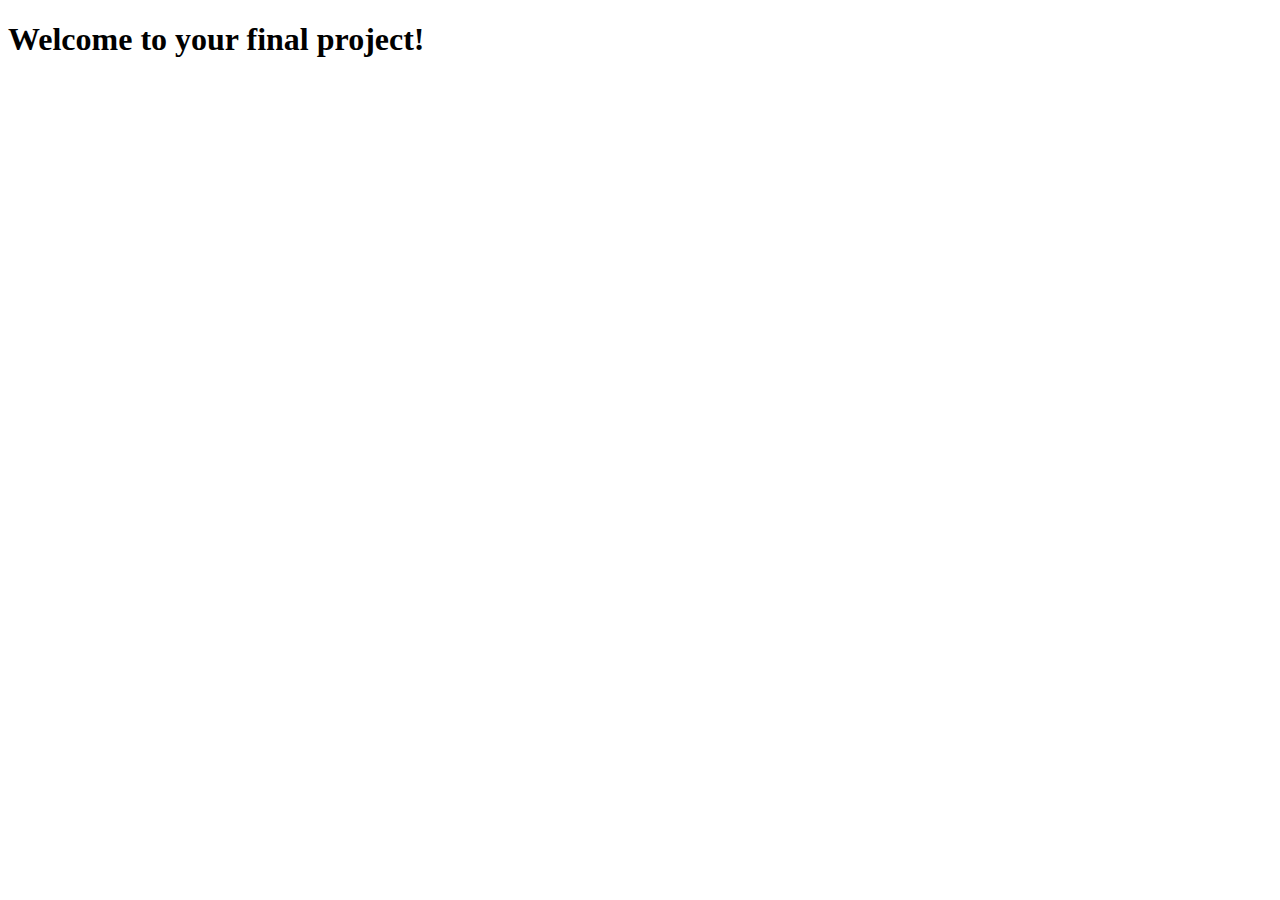
==== src/index.html @ 9af33720 "Initial commit" ====
<!DOCTYPE html>
<html lang="en">

<head>
	<meta charset="utf-8">
	<meta http-equiv="X-UA-Compatible" content="IE=edge">
	<meta name="viewport" content="width=device-width, initial-scale=1">
	<meta name="description" content="Update your description here" />
	<title>Update your title here</title>
	<!--
		This is where you should link your CSS file.
	-->
</head>

<body>
	<main class="content-container">
		<h1>Welcome to your final project!</h1>
	</main>
	<!--
		This is where you should link your JS file.
	-->
</body>

</html>
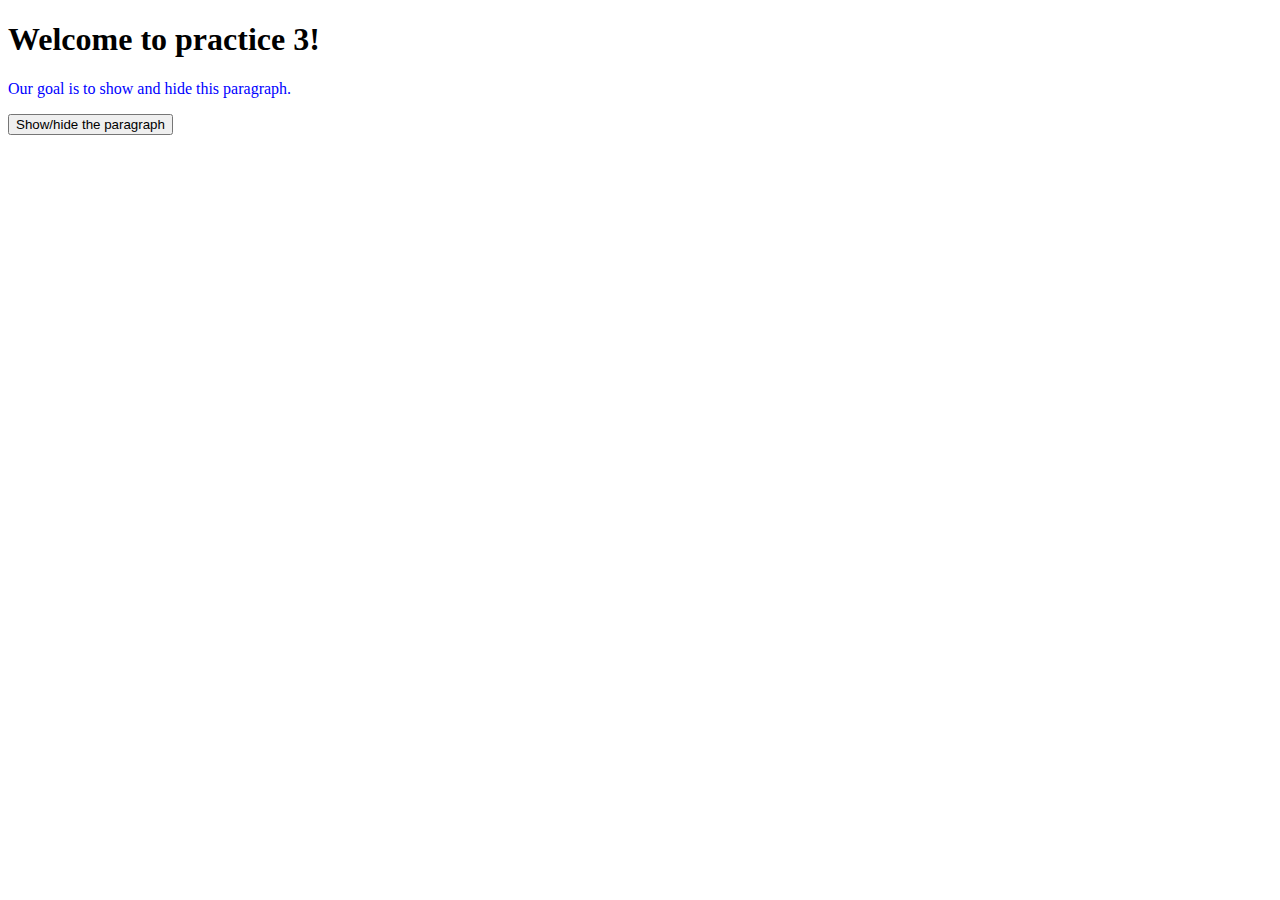
==== commit 94c5d68c: "Completed practice 3" ====
--- a/src/index.html
+++ b/src/index.html
@@ -6,19 +6,23 @@
 	<meta http-equiv="X-UA-Compatible" content="IE=edge">
 	<meta name="viewport" content="width=device-width, initial-scale=1">
 	<meta name="description" content="Update your description here" />
-	<title>Update your title here</title>
+	<title>Practice 3</title>
 	<!--
 		This is where you should link your CSS file.
 	-->
+	<link href="css/style.css" rel="stylesheet">
 </head>
 
 <body>
 	<main class="content-container">
-		<h1>Welcome to your final project!</h1>
+		<h1>Welcome to practice 3!</h1>
+		<p class="show">Our goal is to show and hide this paragraph.</p>
+		<button type="button" id="toggle-control">Show/hide the paragraph</button>
 	</main>
 	<!--
 		This is where you should link your JS file.
 	-->
+	<script src="js/scripts.js"></script>
 </body>
 
 </html>
--- a/src/css/style.css
+++ b/src/css/style.css
@@ -0,0 +1,7 @@
+.show {
+	color: blue;
+}
+
+.hide {
+	display: none;
+}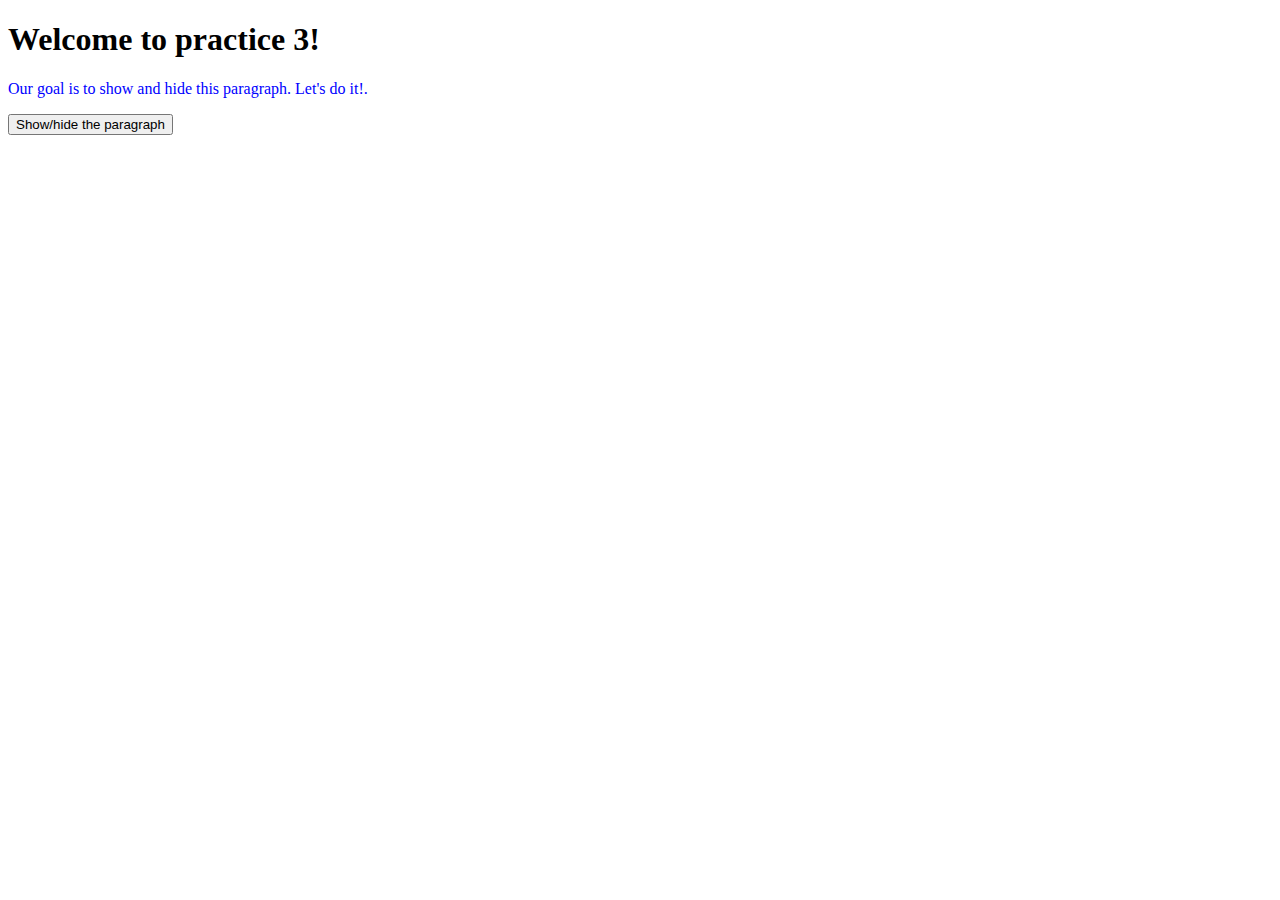
==== commit 9e3c3256: "Update index.html" ====
--- a/src/index.html
+++ b/src/index.html
@@ -16,7 +16,7 @@
 <body>
 	<main class="content-container">
 		<h1>Welcome to practice 3!</h1>
-		<p class="show">Our goal is to show and hide this paragraph.</p>
+		<p class="show">Our goal is to show and hide this paragraph. Let's do it!.</p>
 		<button type="button" id="toggle-control">Show/hide the paragraph</button>
 	</main>
 	<!--
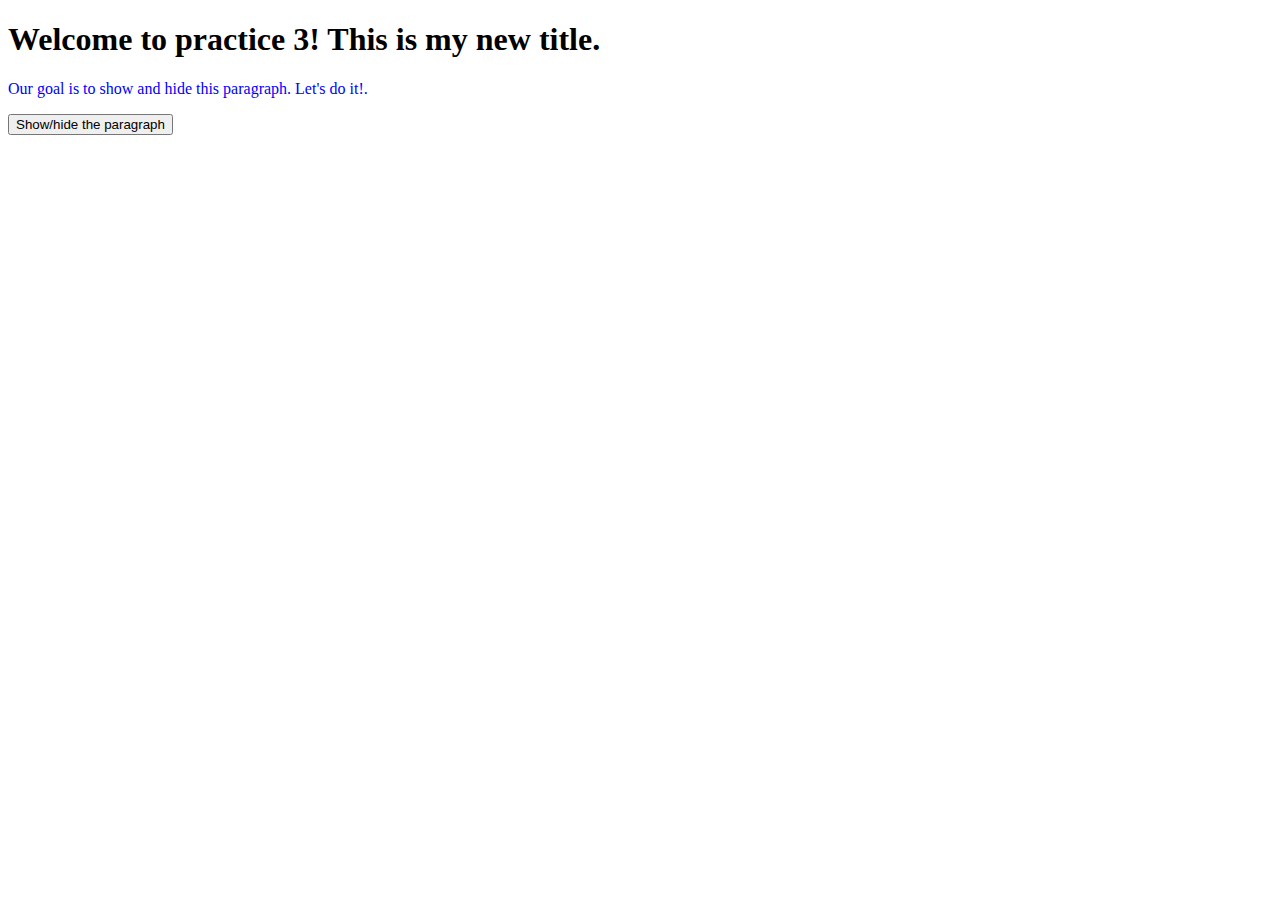
==== commit 1cc01ac0: "Update index.html" ====
--- a/src/index.html
+++ b/src/index.html
@@ -15,7 +15,7 @@
 
 <body>
 	<main class="content-container">
-		<h1>Welcome to practice 3!</h1>
+		<h1>Welcome to practice 3! This is my new title.</h1>
 		<p class="show">Our goal is to show and hide this paragraph. Let's do it!.</p>
 		<button type="button" id="toggle-control">Show/hide the paragraph</button>
 	</main>
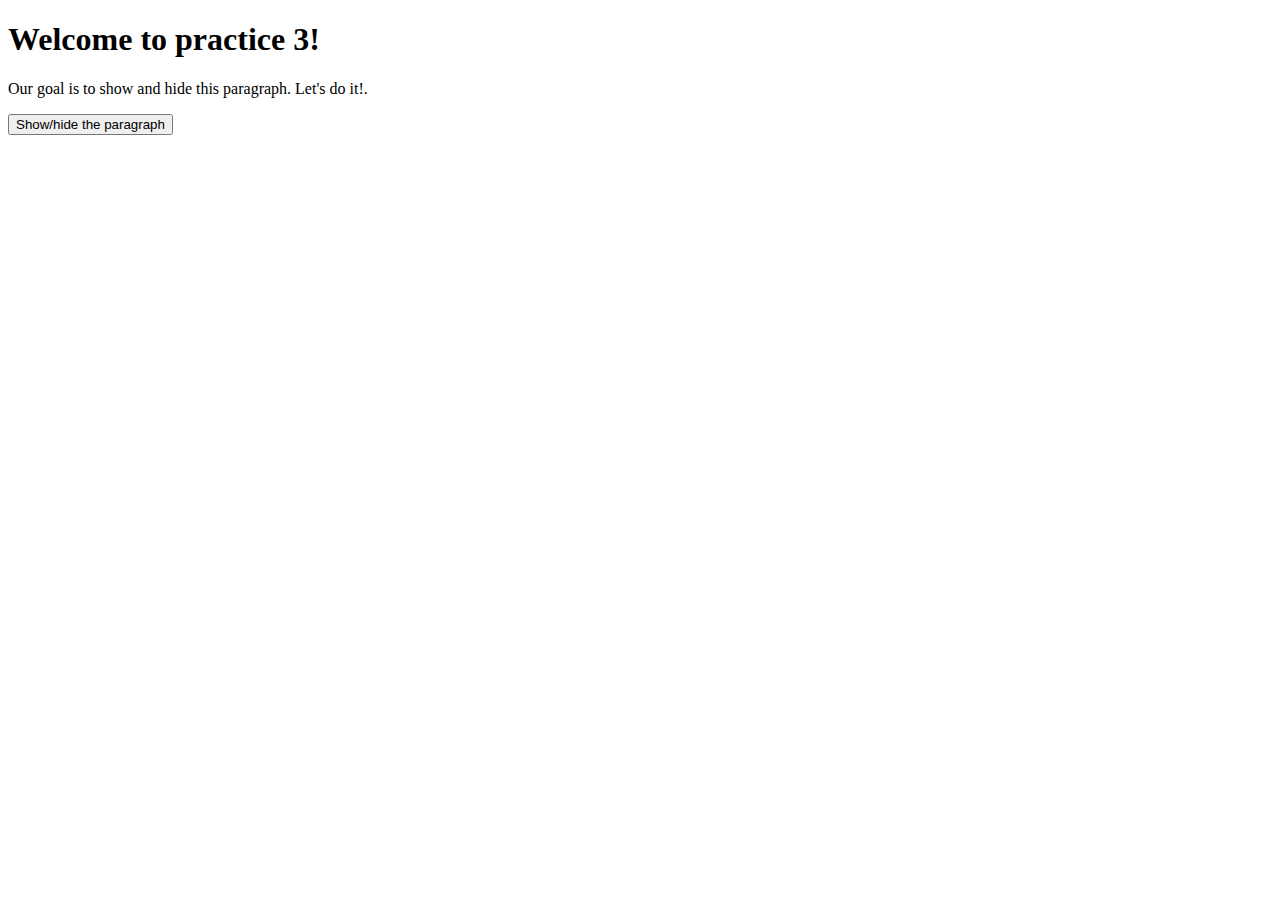
==== commit dae0a8e9: "Change css class" ====
--- a/src/index.html
+++ b/src/index.html
@@ -15,8 +15,8 @@
 
 <body>
 	<main class="content-container">
-		<h1>Welcome to practice 3! This is my new title.</h1>
-		<p class="show">Our goal is to show and hide this paragraph. Let's do it!.</p>
+		<h1>Welcome to practice 3!</h1>
+		<p class="show-paragraph">Our goal is to show and hide this paragraph. Let's do it!.</p>
 		<button type="button" id="toggle-control">Show/hide the paragraph</button>
 	</main>
 	<!--
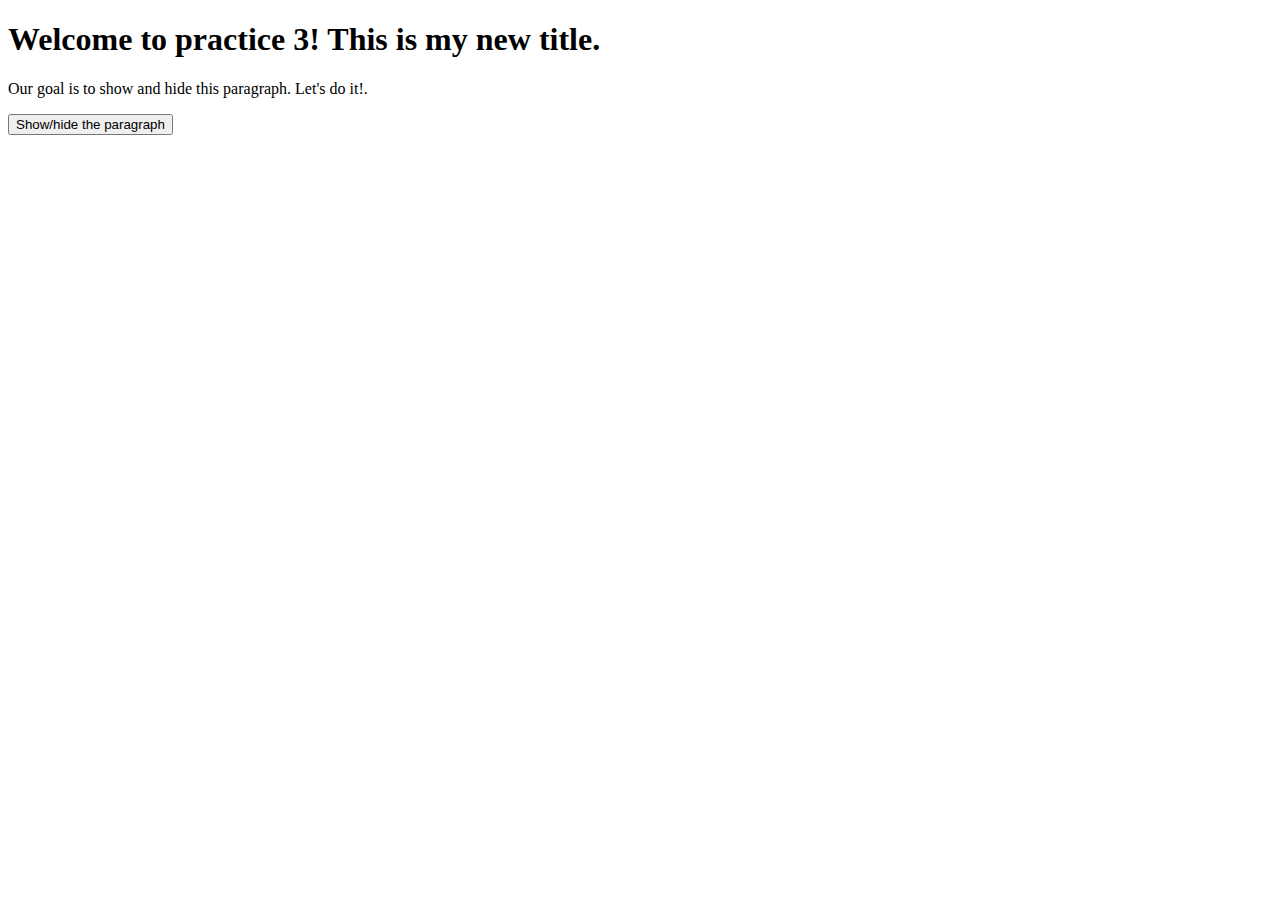
==== commit 6e2e3c4e: "Merge branch 'main' of https://github.com/ProfessorKolodziej/practice-3-practical-javascript-ashleyk" ====
--- a/src/index.html
+++ b/src/index.html
@@ -15,7 +15,7 @@
 
 <body>
 	<main class="content-container">
-		<h1>Welcome to practice 3!</h1>
+		<h1>Welcome to practice 3! This is my new title.</h1>
 		<p class="show-paragraph">Our goal is to show and hide this paragraph. Let's do it!.</p>
 		<button type="button" id="toggle-control">Show/hide the paragraph</button>
 	</main>
